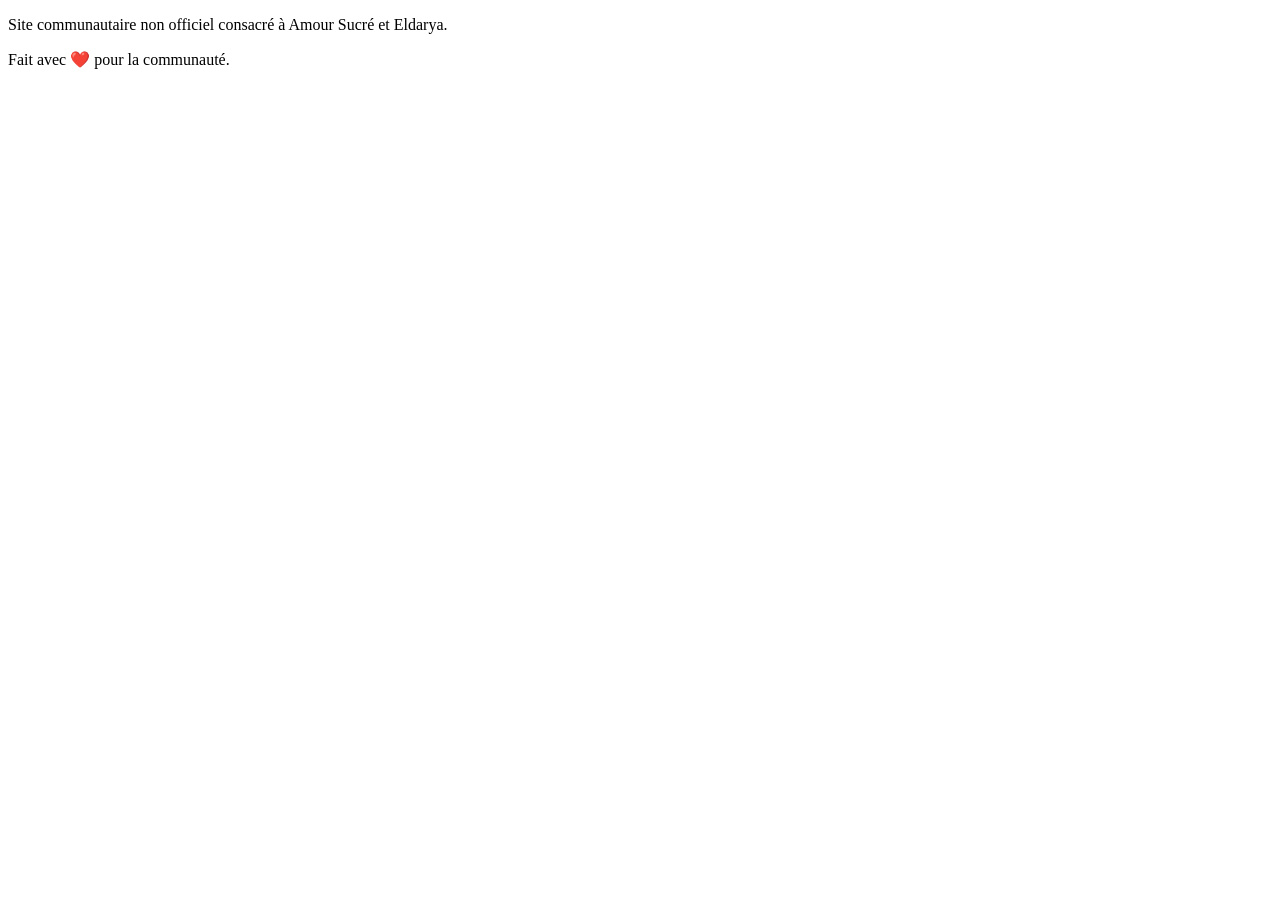
==== components/footer.html @ cd8418a1 "first push" ====
<!DOCTYPE html>
<html lang="fr">
<head>
    <meta charset="UTF-8">
    <meta name="viewport" content="width=device-width, initial-scale=1.0">
    <title>Document</title>
</head>
<body>
    <footer class="site-footer">

    <p>
        Site communautaire non officiel consacré à Amour Sucré et Eldarya.
    </p>

    <p>
        Fait avec ❤️ pour la communauté.
    </p>

</footer>
</body>
</html>
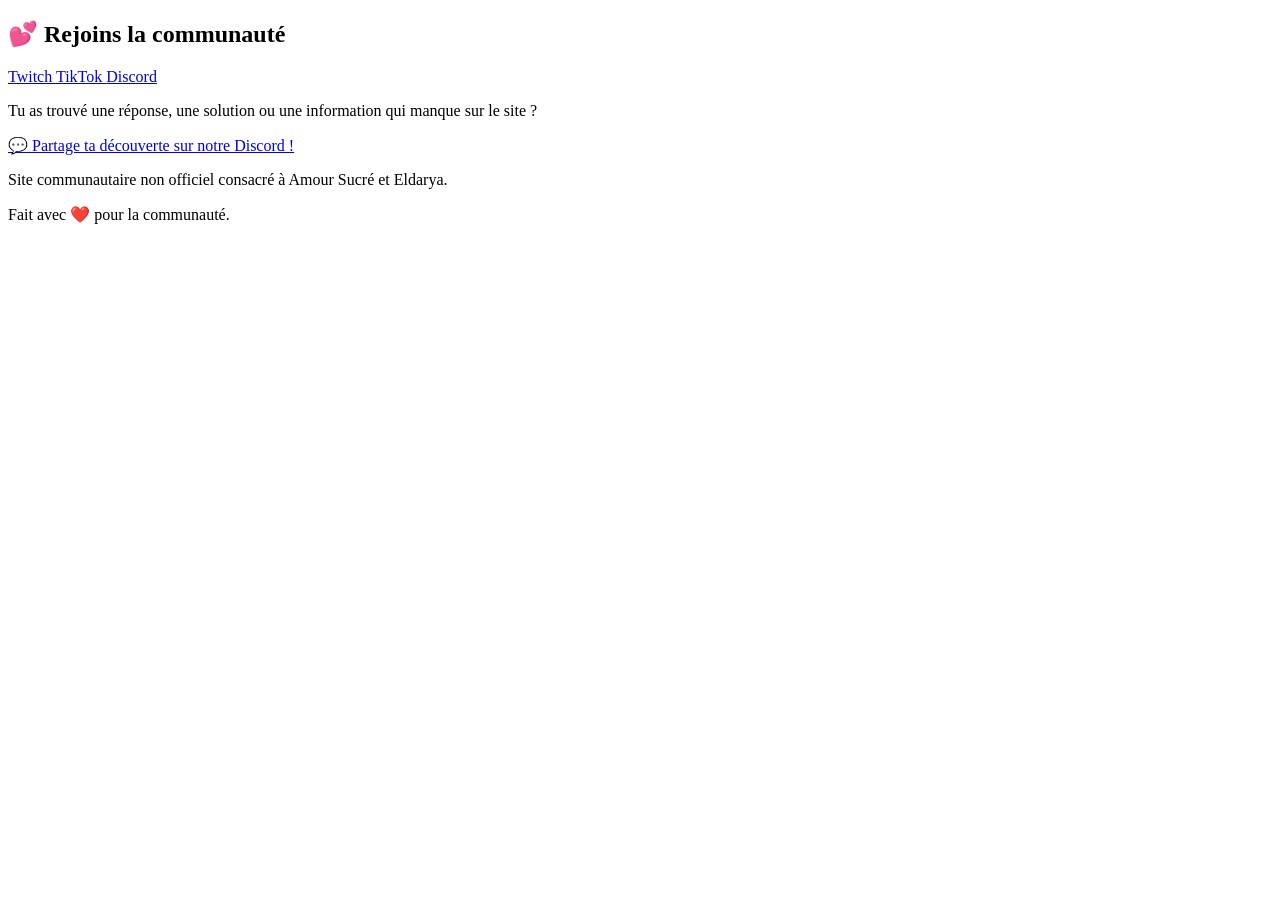
==== commit 3cbd68b2: "base" ====
--- a/components/footer.html
+++ b/components/footer.html
@@ -8,13 +8,72 @@
 <body>
     <footer class="site-footer">
 
-    <p>
-        Site communautaire non officiel consacré à Amour Sucré et Eldarya.
-    </p>
+    <div class="footer-community">
 
-    <p>
-        Fait avec ❤️ pour la communauté.
-    </p>
+        <h2>💕 Rejoins la communauté</h2>
+
+        <div class="footer-socials">
+
+            <a
+                href="https://www.twitch.tv/saphirschwarz"
+                target="_blank"
+                rel="noopener noreferrer"
+            >
+                Twitch
+            </a>
+
+            <a
+                href="https://www.tiktok.com/@saphir_schwarz"
+                target="_blank"
+                rel="noopener noreferrer"
+            >
+                TikTok
+            </a>
+
+            <a
+                href="https://discord.gg/KcrPYbtAFV"
+                target="_blank"
+                rel="noopener noreferrer"
+            >
+                Discord
+            </a>
+
+        </div>
+
+
+        <div class="footer-contribution">
+
+            <p>
+                Tu as trouvé une réponse, une solution ou une information
+                qui manque sur le site ?
+            </p>
+
+            <a
+                href="https://discord.gg/KcrPYbtAFV"
+                target="_blank"
+                rel="noopener noreferrer"
+                class="discord-contribution"
+            >
+                💬 Partage ta découverte sur notre Discord !
+            </a>
+
+        </div>
+
+    </div>
+
+
+    <div class="footer-bottom">
+
+        <p>
+            Site communautaire non officiel consacré à
+            Amour Sucré et Eldarya.
+        </p>
+
+        <p>
+            Fait avec ❤️ pour la communauté.
+        </p>
+
+    </div>
 
 </footer>
 </body>
